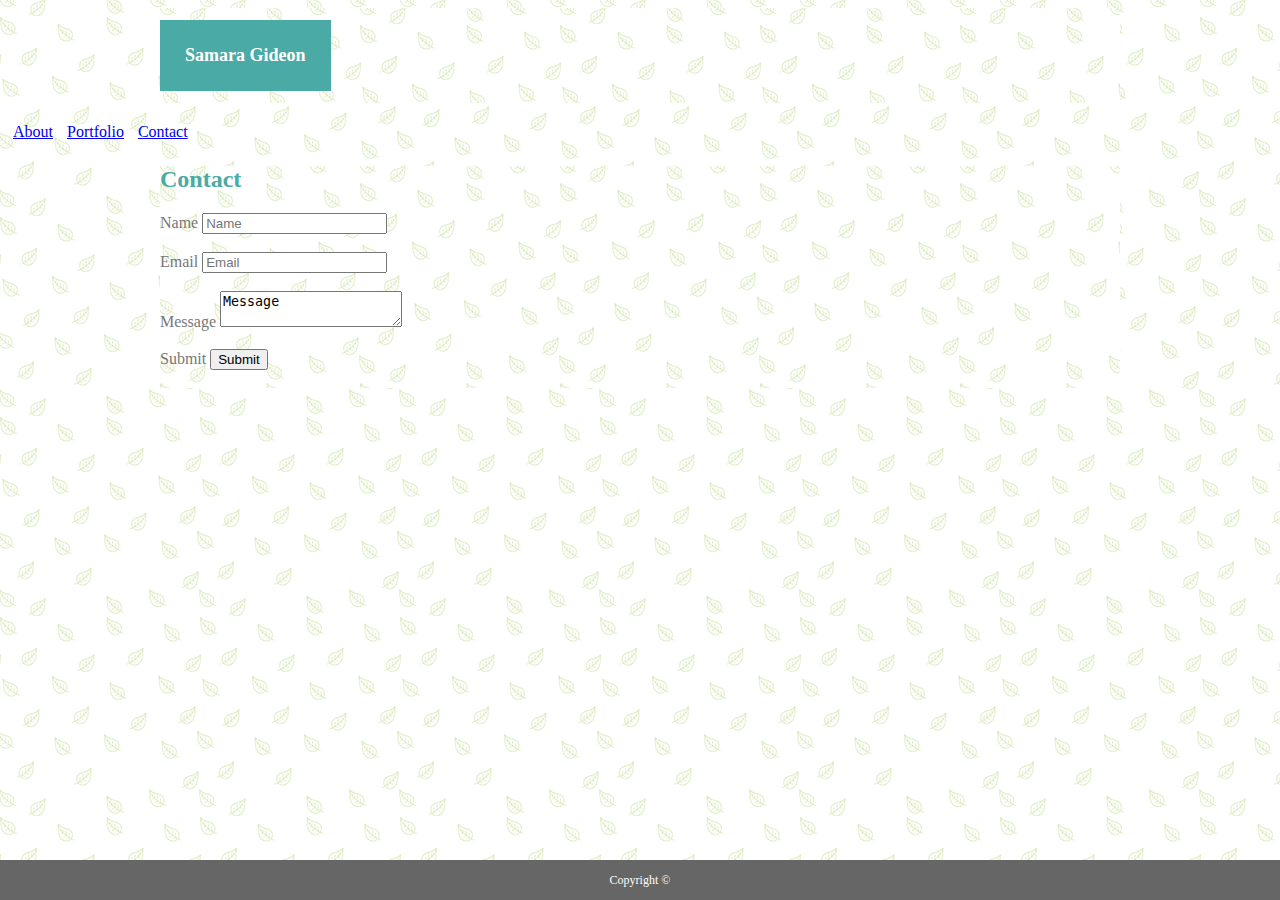
==== contact.html @ e66a1b69 "Basic-Portfolio" ====
<!DOCTYPE html>
<html>

<head>

    <title>Contact Form</title>

    <div id="Name-Box" class="container">

    <h1>Samara Gideon</h1>

    </div>

    <link rel="stylesheet" href="assets/css/style.css">

    <div id="About"> <a href="index.html">About</a></div>

    <div id="Portfolio"> <a href="portfolio.html">Portfolio</a></div>

    <div id="Contact"> <a href="contact.html">Contact</a></div>

</head>

<body>

    <div id="Center-Box" class="container">

        <div id="Main-Header"></div>

        <h2>Contact</h2>

        <form class="contact-info">

            <div>

                <label>Name</label>
                <input type="text" placeholder="Name" name="">

            </div>
            <br>

            <div>

                <label>Email</label>
                <input type="mail" placeholder="Email" name="">

            </div>
            <br>

            <div>

                <label>Message</label>
                <textarea name="message" placeholder="Message" name="">Message</textarea>

            </div>
            <br>

            <div>

                <label>Submit</label>
                <input type="Submit" value="Submit" name="">

            </div>
            <br>

        </form>

        <footer>Copyright &copy;</footer>
    
    </div>

</body>

</html>
---- assets/css/style.css ----
h1 {
    border-color: #cccccc;;
    border-style: hidden;
    text-align: center;
    background-color: #4aaaa5;
    color: white;
    font-size: 18px;
    font-family: Georgia, 'Times New Roman', Times, serif;
    position: relative;
    max-width: 200px;
    padding: 25px;
    display: inline-block;

}

h2 {
    color:#4aaaa5;
    font-family: Georgia, 'Times New Roman', Times, serif;
    position: relative;
}

#Center-Box {
    background-color: #ffffff;
    max-width: 960px;
    border: 
}


.main-content {
    font-family: Arial, Helvetica, sans-serif;
    border-color: #dddddd;
    color: #666666;
    width: 100%;
    display: inline-block;
}

body {
    background-image: url(../images/leaves.png)
}

.contact-info {
    max-width: 500px;
    margin-right: center;

}

* {
    box-sizing: border-box;
}


.label {
    display: block;
    
}

.container {
    color: #777777;
    background-image:url(../images/leaves.png);
    border-color: #dddddd;
    max-width: 960px;
    margin: auto auto;
    clear: both;
}

#Portfolio {
    color: #777777;
    display: inline-block;
    text-align: center;
    padding: 5px;
    margin-top: 15px;

}

#Contact {
    color: #777777;
    display: inline-block;
    text-align: center;
    padding: 5px;
    margin-top: 15px;
}

#About {
    color: #777777;
    display: inline-block;
    text-align: center;
    margin-top: 15px;
    padding: 5px;   
}

/* footer is completely done */

footer {
    display: block;
    padding-top: 20px 0px;
    bottom: 0px;
    left: 0;
    right: 0;
    height: 40px;
    background-color: #666666;
    font-size: 12px;
    text-align: center;
    color: white;
    position: fixed;
    line-height: 40px;
}
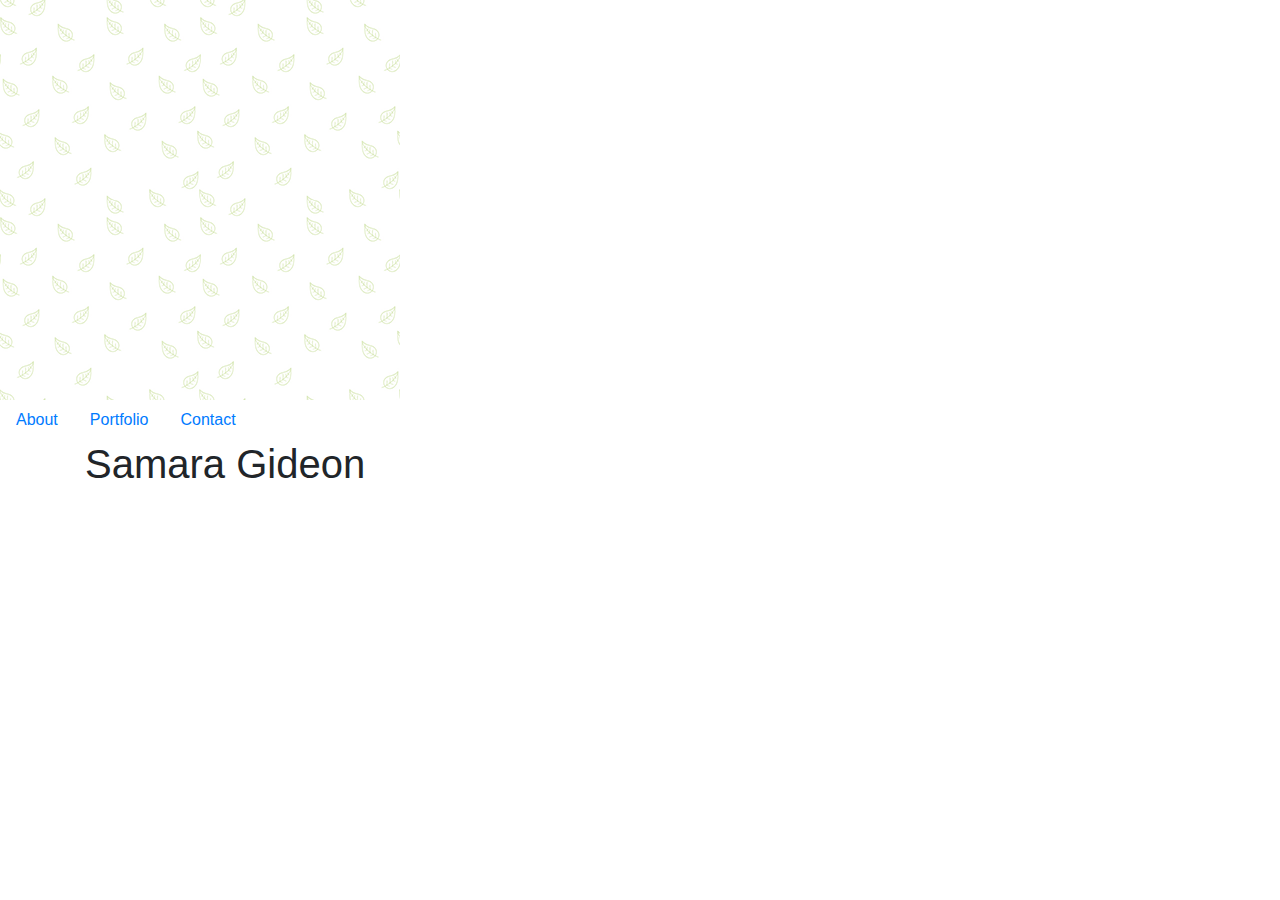
==== commit f349b6b4: "Add files via upload" ====
--- a/contact.html
+++ b/contact.html
@@ -1,74 +1,103 @@
-<!DOCTYPE html>
-<html>
-
-<head>
-
-    <title>Contact Form</title>
-
-    <div id="Name-Box" class="container">
-
-    <h1>Samara Gideon</h1>
-
-    </div>
-
-    <link rel="stylesheet" href="assets/css/style.css">
-
-    <div id="About"> <a href="index.html">About</a></div>
-
-    <div id="Portfolio"> <a href="portfolio.html">Portfolio</a></div>
-
-    <div id="Contact"> <a href="contact.html">Contact</a></div>
-
-</head>
-
-<body>
-
-    <div id="Center-Box" class="container">
-
-        <div id="Main-Header"></div>
-
-        <h2>Contact</h2>
-
-        <form class="contact-info">
-
-            <div>
-
-                <label>Name</label>
-                <input type="text" placeholder="Name" name="">
-
-            </div>
-            <br>
-
-            <div>
-
-                <label>Email</label>
-                <input type="mail" placeholder="Email" name="">
-
-            </div>
-            <br>
-
-            <div>
-
-                <label>Message</label>
-                <textarea name="message" placeholder="Message" name="">Message</textarea>
-
-            </div>
-            <br>
-
-            <div>
-
-                <label>Submit</label>
-                <input type="Submit" value="Submit" name="">
-
-            </div>
-            <br>
-
-        </form>
-
-        <footer>Copyright &copy;</footer>
-    
-    </div>
-
-</body>
-
+<!DOCTYPE html>
+<html>
+
+<head>
+
+    <title>Contact Form</title>
+
+    <link rel="stylesheet" href="https://stackpath.bootstrapcdn.com/bootstrap/4.3.1/css/bootstrap.min.css"
+        integrity="sha384-ggOyR0iXCbMQv3Xipma34MD+dH/1fQ784/j6cY/iJTQUOhcWr7x9JvoRxT2MZw1T" crossorigin="anonymous">
+
+        <img src="images/leaves.png" alt="leaves">
+
+</head>
+
+<body>
+
+    <ul class="nav">
+
+        <li class="nav-item">
+
+            <a class="nav-link active" href="index.html">About</a>
+
+        </li>
+
+        <li class="nav-item">
+
+            <a class="nav-link" href="portfolio.html">Portfolio</a>
+
+        </li>
+
+        <li class="nav-item">
+
+            <a class="nav-link" href="contact.html">Contact</a>
+
+        </li>
+
+    </ul>
+
+    <div id="Name-Box" class="container">
+
+        <h1>Samara Gideon</h1>
+
+    </div>
+
+    <script type="text/javascript">
+
+        <div id="Center-Box" class="container">
+
+            <div id="Main-Header">
+
+                <h2>Contact</h2>
+
+            </div>
+
+        </div>
+
+            <div class="container">
+
+                <form class="contact-info">
+
+                    <div>
+
+                        <label>Name</label>
+                        <input type="text" placeholder="Name" name=""></input>
+
+                    </div>
+
+                    <br />
+
+                    <div>
+
+                        <label>Email</label>
+                        <input type="mail" placeholder="Email" name=""></input>
+
+                    </div>
+
+                    <br />
+
+                    <div>
+
+                        <label>Message</label>
+                        <textarea name="message" placeholder="Message" name="">Message</textarea>
+
+                    </div>
+
+                    <div>
+
+                        <label>Submit</label>
+                        <input type="Submit" value="Submit" name=""></input>
+
+                    </div>
+
+                </form>
+
+                    <footer>Copyright &copy;</footer>
+
+            </div>
+
+    </script>
+
+</body>
+
 </html>